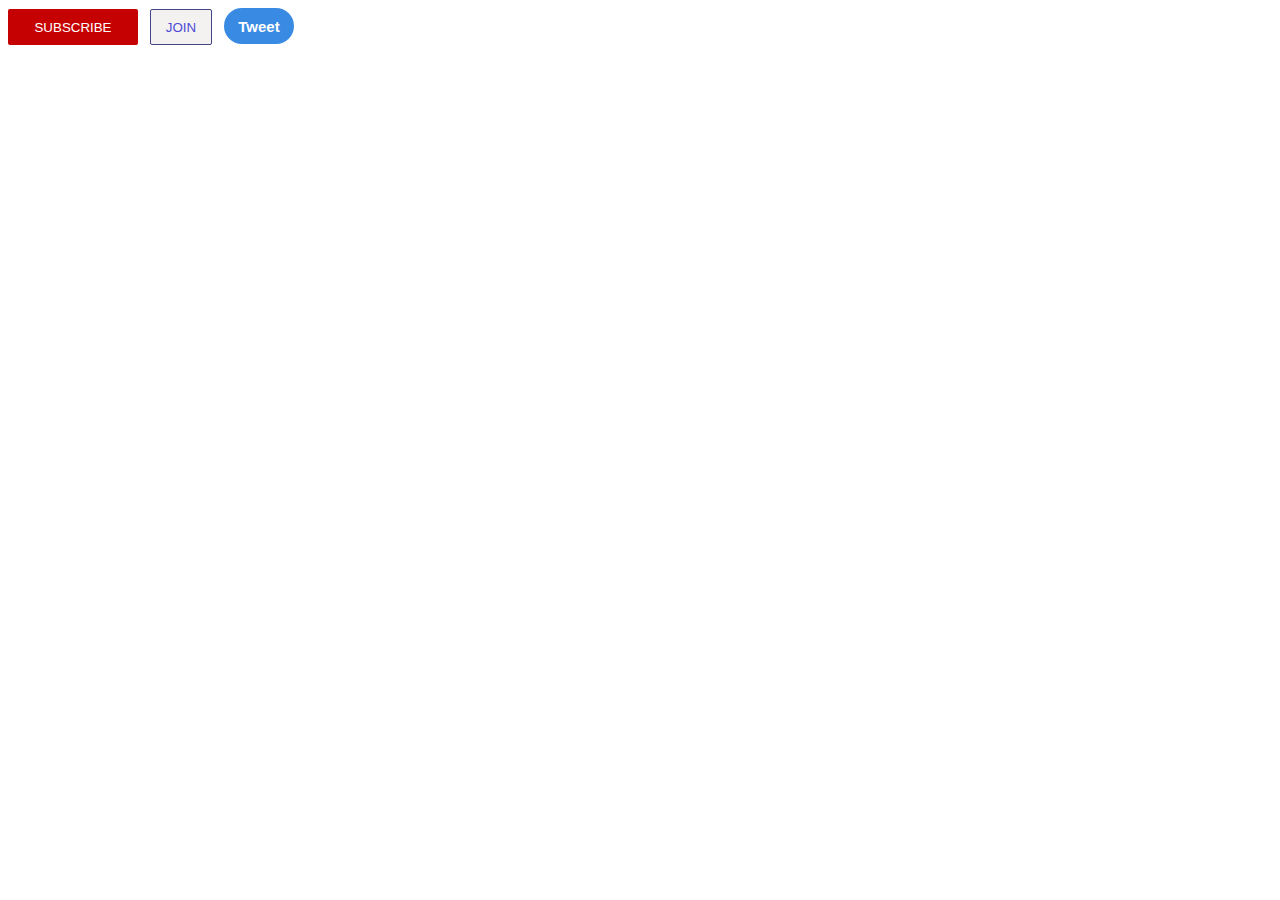
==== buttons.html @ 5c940139 "add file 1 and file 2" ====
<!DOCTYPE html>
<html>
  <head>
    <title>HTML AND CSS </title>
    <style>
      .subscribe-button{
        background-color:  rgb(198, 1, 1);
        color: white;
        border: none;
        height: 36px;
        width: 130px;
        border-radius: 2px;
        cursor: pointer;
        transition: opacity 0.15s;
      }
      .subscribe-button:hover{
        opacity: 0.8;
      }
      .subscribe-button:active{
        opacity: 0.5;
      }
      .join-button{
        background-color: rgb(244, 241, 241);
        color: rgb(75, 75, 212);
        border-color: rgb(68, 68, 137);
        border-style: solid;
        border-width: 1px;
        height: 36px;
        width: 62px;
        border-radius: 2px;
        cursor: pointer;
        margin-left: 8px;
        transition: background-color 1s, color 1s;
      }
      .join-button:hover{
        background-color: rgb(75, 75, 212);
        color: rgb(244, 241, 241);;
      }
      .join-button:active{
        opacity: 0.5;
      }
    .tweet-button{
      background-color: rgb(56, 138, 226);
      color: white;
      border: none;
      height: 36px;
      width: 70px;
      border-radius: 18px;
      font-weight: bold;
      font-size:15px ;
      cursor: pointer;
      margin-left: 8px;
      transition: box-shadow 0.15s; 
    }
    .tweet-button:hover{
      box-shadow: 5px 5px 10px rgba(0,0,0,0.15);
    }
    </style>
  </head>
  <body>
    <button class="subscribe-button"> 
      SUBSCRIBE</button>
    <button class="join-button"> 
      JOIN</button>
      <button class="tweet-button">Tweet</button>
  </body>
</html>
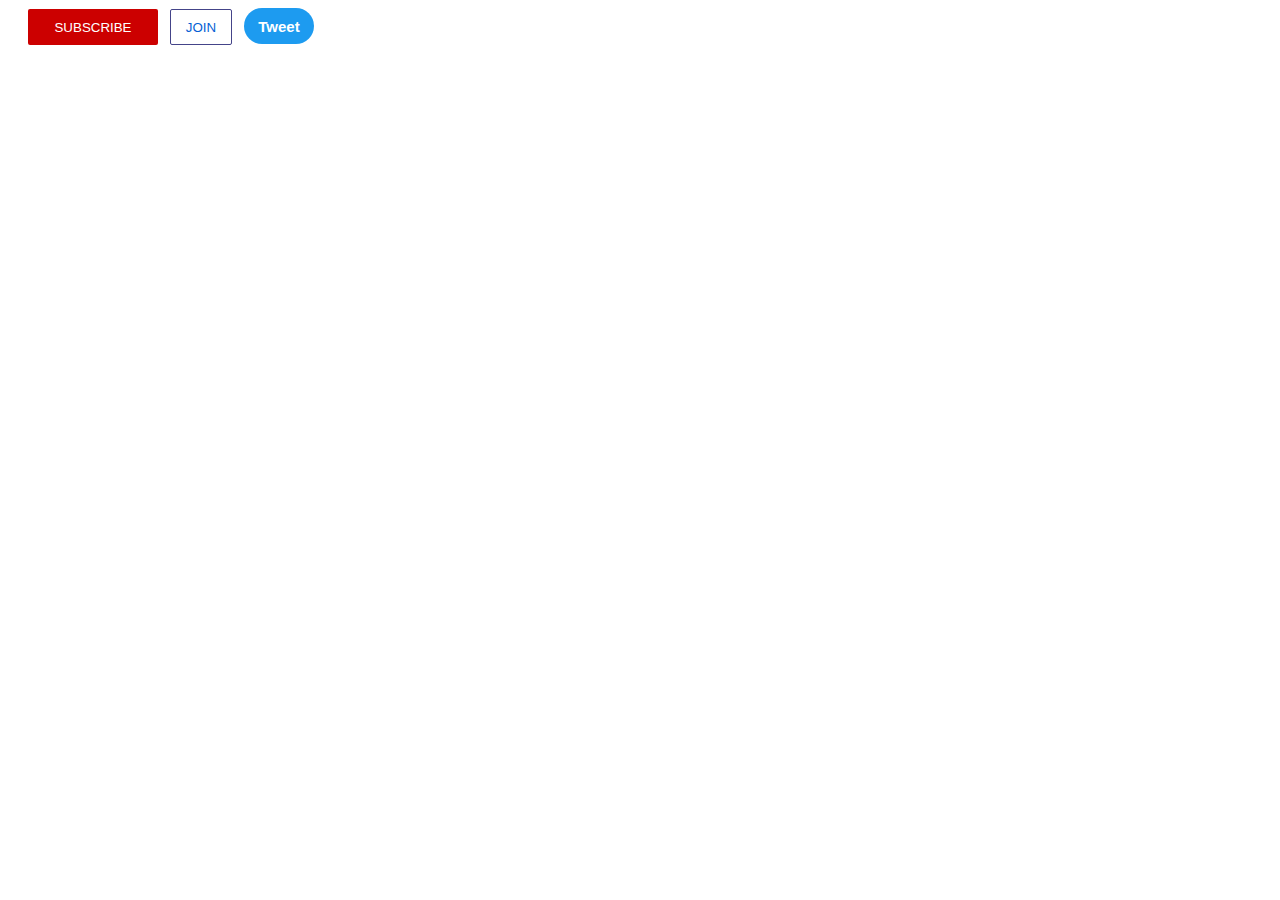
==== commit 7e7e7154: "add changs to the code base" ====
--- a/buttons.html
+++ b/buttons.html
@@ -4,14 +4,15 @@
     <title>HTML AND CSS </title>
     <style>
       .subscribe-button{
-        background-color:  rgb(198, 1, 1);
-        color: white;
+        background-color:  rgb(204, 0, 0);
+        color: rgb(255, 255, 255);
         border: none;
         height: 36px;
         width: 130px;
         border-radius: 2px;
         cursor: pointer;
         transition: opacity 0.15s;
+        margin-left: 20px;
       }
       .subscribe-button:hover{
         opacity: 0.8;
@@ -20,8 +21,8 @@
         opacity: 0.5;
       }
       .join-button{
-        background-color: rgb(244, 241, 241);
-        color: rgb(75, 75, 212);
+        background-color: rgb(255, 255, 255);
+        color: rgb(6, 95, 212);
         border-color: rgb(68, 68, 137);
         border-style: solid;
         border-width: 1px;
@@ -40,8 +41,8 @@
         opacity: 0.5;
       }
     .tweet-button{
-      background-color: rgb(56, 138, 226);
-      color: white;
+      background-color: rgb(29, 155, 240);
+      color: rgb(255, 255, 255);
       border: none;
       height: 36px;
       width: 70px;
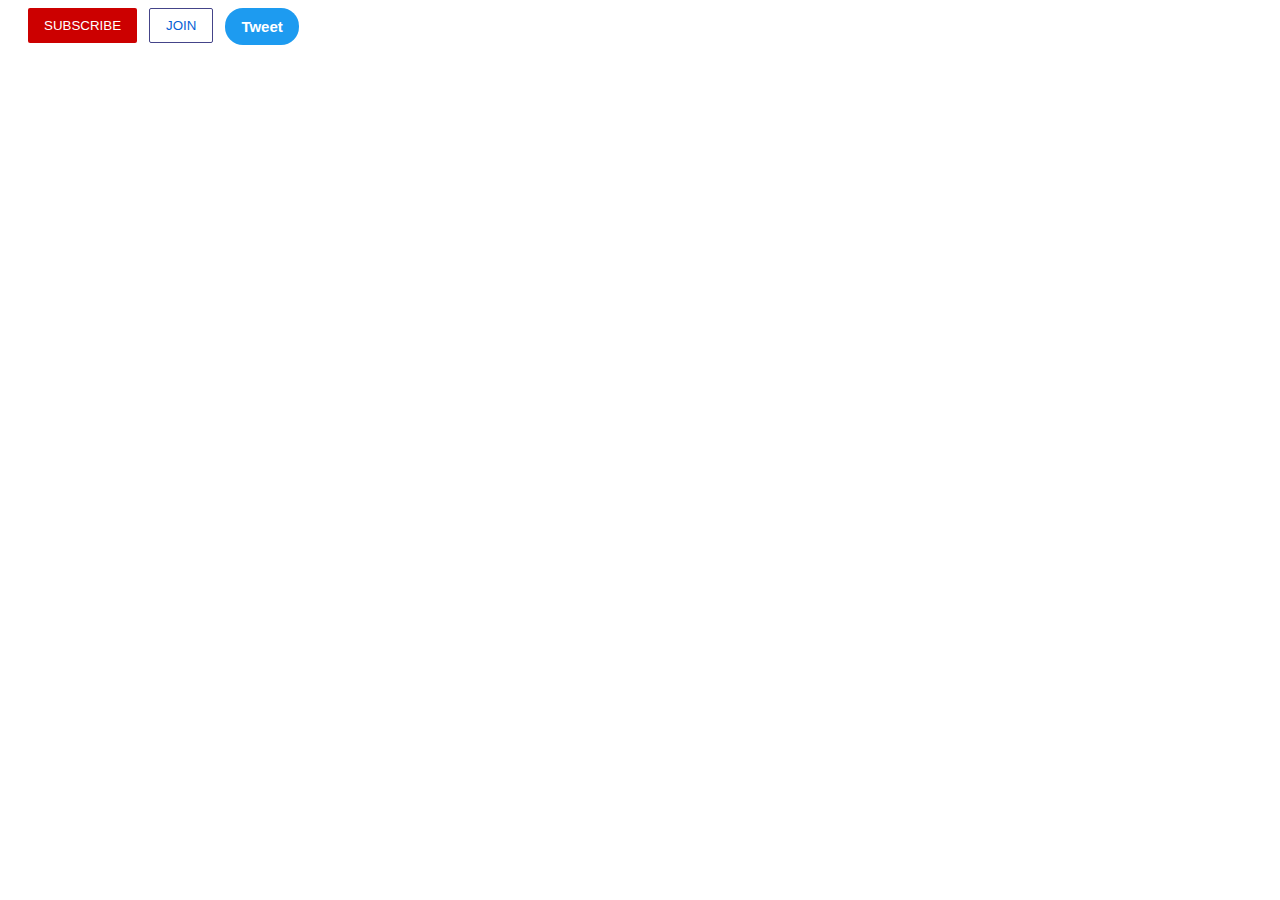
==== commit 146c7448: "add the changes to the code base" ====
--- a/buttons.html
+++ b/buttons.html
@@ -7,12 +7,15 @@
         background-color:  rgb(204, 0, 0);
         color: rgb(255, 255, 255);
         border: none;
-        height: 36px;
-        width: 130px;
+        padding-top: 10px;
+        padding-bottom: 10px;
+        padding-left: 16px;
+        padding-right: 16px;
         border-radius: 2px;
         cursor: pointer;
         transition: opacity 0.15s;
         margin-left: 20px;
+        vertical-align: top;
       }
       .subscribe-button:hover{
         opacity: 0.8;
@@ -26,12 +29,15 @@
         border-color: rgb(68, 68, 137);
         border-style: solid;
         border-width: 1px;
-        height: 36px;
-        width: 62px;
         border-radius: 2px;
         cursor: pointer;
         margin-left: 8px;
         transition: background-color 1s, color 1s;
+        padding-left: 16px;
+        padding-right: 16px;
+        padding-top: 9px;
+        padding-bottom: 9px;
+        vertical-align: top;
       }
       .join-button:hover{
         background-color: rgb(75, 75, 212);
@@ -44,14 +50,17 @@
       background-color: rgb(29, 155, 240);
       color: rgb(255, 255, 255);
       border: none;
-      height: 36px;
-      width: 70px;
+      padding-left: 16px;
+      padding-right: 16px;
+      padding-top: 10px;
+      padding-bottom: 10px;
       border-radius: 18px;
       font-weight: bold;
       font-size:15px ;
       cursor: pointer;
       margin-left: 8px;
       transition: box-shadow 0.15s; 
+      vertical-align: top;
     }
     .tweet-button:hover{
       box-shadow: 5px 5px 10px rgba(0,0,0,0.15);
